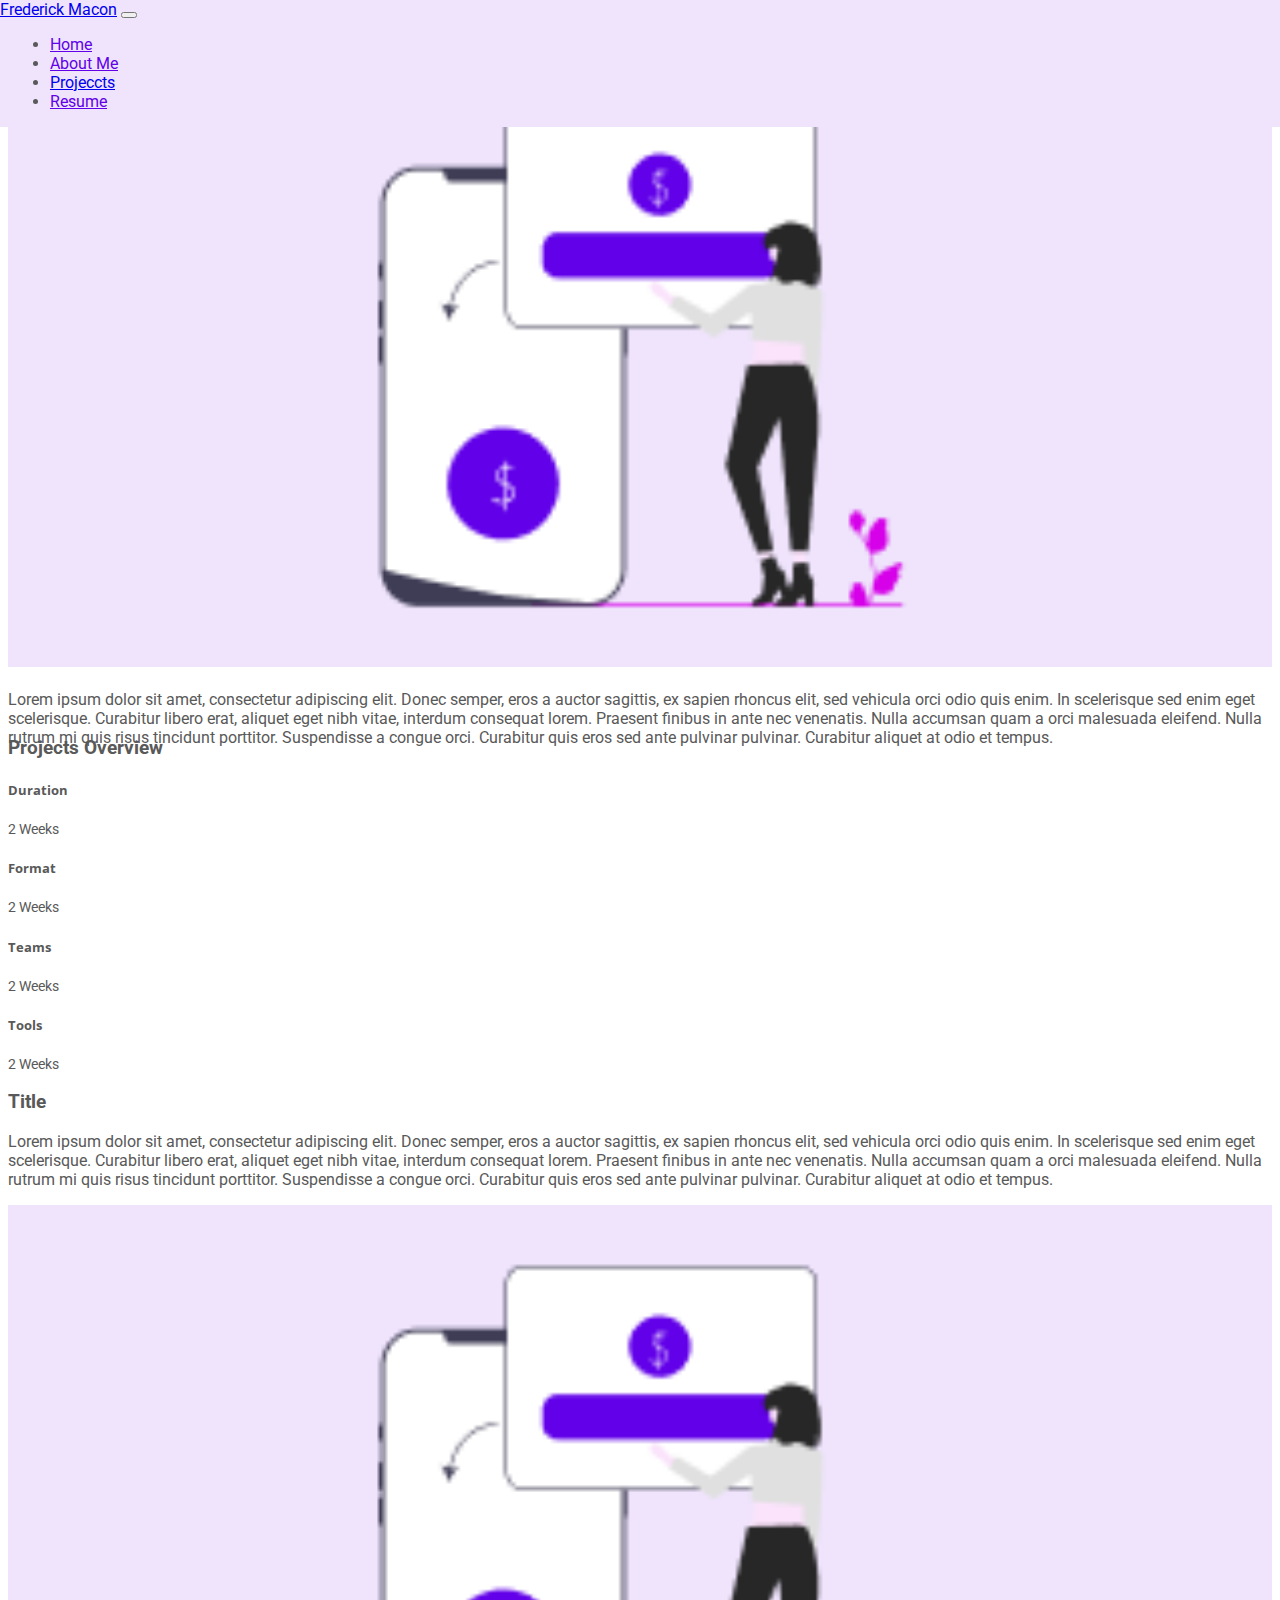
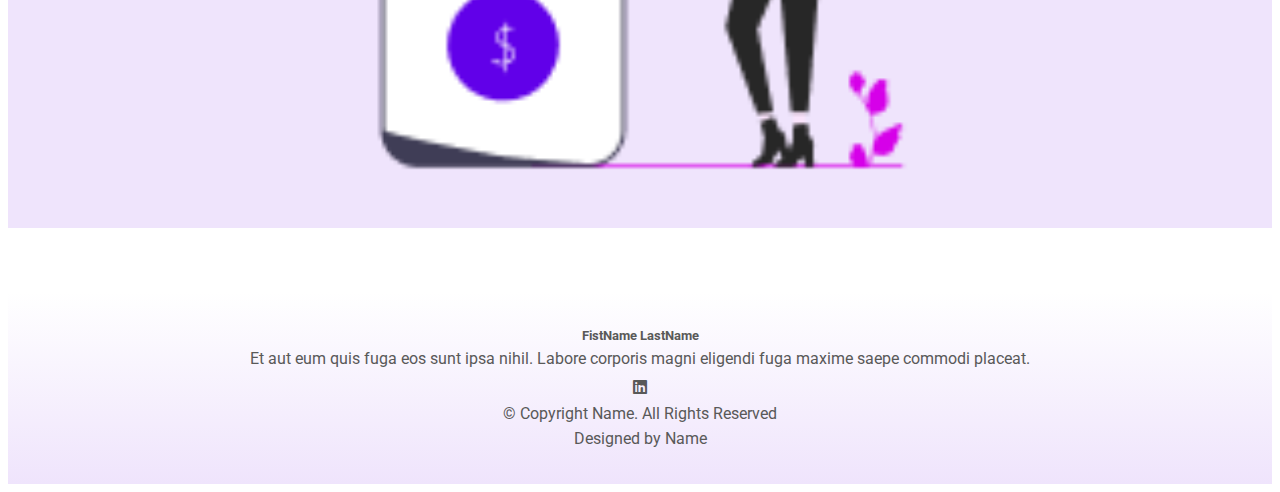
==== project1-template.html @ ab431262 "newtemplate" ====
<!doctype html>
<html lang="en">
  <head>
    <!-- Required meta tags -->
    <meta charset="utf-8">
    <meta name="viewport" content="width=device-width, initial-scale=1">
    <link rel="stylesheet" href="https://cdnjs.cloudflare.com/ajax/libs/font-awesome/6.1.1/css/all.min.css">
    <!-- Bootstrap CSS -->
    <link href="https://cdn.jsdelivr.net/npm/bootstrap@5.1.3/dist/css/bootstrap.min.css" rel="stylesheet" integrity="sha384-1BmE4kWBq78iYhFldvKuhfTAU6auU8tT94WrHftjDbrCEXSU1oBoqyl2QvZ6jIW3" crossorigin="anonymous">
    <link rel="preconnect" href="https://fonts.googleapis.com">
<link rel="preconnect" href="https://fonts.gstatic.com" crossorigin>
<link href="https://fonts.googleapis.com/css2?family=Open+Sans:ital,wght@0,300;0,400;0,500;0,600;0,700;0,800;1,300;1,400;1,500;1,600;1,700;1,800&family=Roboto:ital,wght@0,100;0,300;0,400;0,500;0,700;0,900;1,100;1,300;1,400;1,500;1,700;1,900&display=swap" rel="stylesheet">
    <link rel="stylesheet" href="./css/var.css">
    <link rel="stylesheet" href="./css/style.css">
    <title>Project1!</title>
  </head>
  <body>
    <!-- navigaton -->
    <nav class="navbar navbar-expand-lg navbar-light">
        <div class="container">
          <a class="navbar-brand" href="#" .>Frederick Macon</a>
          <button class="navbar-toggler" type="button" data-bs-toggle="collapse" data-bs-target="#navbarSupportedContent" aria-controls="navbarSupportedContent" aria-expanded="false" aria-label="Toggle navigation">
            <span class="navbar-toggler-icon"></span>
          </button>
          <div class="collapse navbar-collapse" id="navbarSupportedContent">
            <ul class="navbar-nav ms-auto mb-2 mb-lg-0">
              <li class="nav-item">
                <a class="nav-link" aria-current="page" href="#">Home</a>
              </li>
              <li class="nav-item">
                <a class="nav-link" href="#">About Me</a>
              </li>
              <li class="nav-item">
                <a classd="nav-link active" href="#">Projeccts</a>
            </li>
           <li class="nav-item">
                <a class="nav-link" href="#">Resume</a>
              </li>
            </ul>
          </div>
        </div>
      </nav>
      <!-- navigation -->
      <div class="hero">
        <div class="container">
          <div class="row heroSection">
            <div class="col-6 col-md-6">
              <img src="./img/project1.png" alt="" class="heroImg">
            </div>
            <div class="col-md-6">
                <h3 class="text-center text-md-start"></h3>
                <p>
                  Lorem ipsum dolor sit amet, consectetur adipiscing elit. Donec semper, eros a auctor sagittis, ex sapien rhoncus elit, sed vehicula orci odio quis enim. In scelerisque sed enim eget scelerisque. Curabitur libero erat, aliquet eget nibh vitae, interdum consequat lorem. Praesent finibus in ante nec venenatis. Nulla accumsan quam a orci malesuada eleifend. Nulla rutrum mi quis risus tincidunt porttitor. Suspendisse a congue orci. Curabitur quis eros sed ante pulvinar pulvinar. Curabitur aliquet at odio et tempus.
                </p>
            </div>
           </div>
        </div>
      </div>
      <!-- Start Project Section -->
      <div class="container mt-5">
        <div class="row">
          <h3 class="text-center">Projects Overview</h3>
          <!-- project card -->
          <div class="col-md-6 col-lg-3">
            <div class="card">
              <div class="card-body">
                <h5 class="card-title">Duration</h5>
                <p class="card-text">2 Weeks</p>
              </div>
            </div>
          </div>
          <!-- /project card -->
        <!-- project card -->
        <div class="col-md-6 col-lg-3">
            <div class="card">
              <div class="card-body">
                <h5 class="card-title">Format</h5>
                <p class="card-text">2 Weeks</p>
              </div>
            </div>
          </div>
          <!-- /project card -->
          <!-- project card -->
          <div class="col-md-6 col-lg-3">
            <div class="card">
              <div class="card-body">
                <h5 class="card-title">Teams</h5>
                <p class="card-text">2 Weeks</p>
              </div>
            </div>
          </div>
          <!-- /project card -->
          <!-- project card -->
          <div class="col-md-6 col-lg-3">
            <div class="card">
              <div class="card-body">
                <h5 class="card-title">Tools</h5>
                <p class="card-text">2 Weeks</p>
              </div>
            </div>
          </div>
          <!-- /project card -->
        </div>
      </div>
      <!-- End Project Section -->
      <!-- section -->
      <div class="container">
        <div class="col-lg-10 mx-auto mt-5">
            <h3>Title</h3>
            <p>
              Lorem ipsum dolor sit amet, consectetur adipiscing elit. Donec semper, eros a auctor sagittis, ex sapien rhoncus elit, sed vehicula orci odio quis enim. In scelerisque sed enim eget scelerisque. Curabitur libero erat, aliquet eget nibh vitae, interdum consequat lorem. Praesent finibus in ante nec venenatis. Nulla accumsan quam a orci malesuada eleifend. Nulla rutrum mi quis risus tincidunt porttitor. Suspendisse a congue orci. Curabitur quis eros sed ante pulvinar pulvinar. Curabitur aliquet at odio et tempus.
            </p>
        </div>
        <div class="col-md-6 mx-auto mt-3">
            <img src="./img/project1.png" alt="" class="heroImg">
          </div>
        </div>
        <!-- section -->

      <div class="container-fluid footer">
        <h5>FistName LastName</h5>
        <p>
           Et aut eum quis fuga eos sunt ipsa nihil.
           Labore corporis magni eligendi fuga maxime 
           saepe commodi placeat.
        </p>
        <a href="#" class="icon"></a>
          <i class="fa-brands fa-linkedin"></i>
        </a>
        <p>
          © Copyright Name. All Rights Reserved
        </p>
        <p>
          Designed by Name
        </p>
      </div>
    

    <!-- Optional JavaScript; choose one of the two! -->

    <!-- Option 1: Bootstrap Bundle with Popper -->
    <script src="https://cdn.jsdelivr.net/npm/bootstrap@5.1.3/dist/js/bootstrap.bundle.min.js" integrity="sha384-ka7Sk0Gln4gmtz2MlQnikT1wXgYsOg+OMhuP+IlRH9sENBO0LRn5q+8nbTov4+1p" crossorigin="anonymous"></script>

    <!-- Option 2: Separate Popper and Bootstrap JS -->
    <!--
    <script src="https://cdn.jsdelivr.net/npm/@popperjs/core@2.10.2/dist/umd/popper.min.js" integrity="sha384-7+zCNj/IqJ95wo16oMtfsKbZ9ccEh31eOz1HGyDuCQ6wgnyJNSYdrPa03rtR1zdB" crossorigin="anonymous"></script>
    <script src="https://cdn.jsdelivr.net/npm/bootstrap@5.1.3/dist/js/bootstrap.min.js" integrity="sha384-QJHtvGhmr9XOIpI6YVutG+2QOK9T+ZnN4kzFN1RtK3zEFEIsxhlmWl5/YESvpZ13" crossorigin="anonymous"></script>
    -->
  </body>
</html>
---- css/var.css ----
:root{
    /* Color */
    --Primary: #6100E9;
    --Primary-dark: #0800D1;
    --Primary-light: #995DF0;
    --Primary-extra-light: #EFE4FC;
    --Primary-extra-light-90:  rgba(201 188 217 / 96%)
    --Primary-gradient: linear-gradient(180deg, #EFE4FC 0%, rgba(239, 228, 252, 0) 100%);
    --Primary-gradient-rev:linear-gradient(180deg, rgba(239, 228, 252, 0) 0%, #EFE4FC 100%);
    --Secondary-dark:#A200DB;
    --Secondary:#D600E9;
    --Secondary-light:#E988F1;
    --Secondary-extra-light: #FAE3FB;
    --Secondary-extra-light-90:  rgba(201 188 217 / 90%)
    --Danger-dark:#B10068;
    --Danger:#EE008D;
    --Danger-light:#F183BE;
    --Danger-extra-light:#FBE1EF;
    --Warning-dark:#E5410F;
    --Warning:#EE5F14;
    --Warning-light:#FF8E1F;
    --Warning-extra-light: #FFF2E0;
    --Success-dark:#08B226;
    --Success:#90F138;
    --Success-light:#C6F894;
    --Success-extra-light:#F2FEE5;
    --Gray-dark:#272727;
    --Gray:#595959;
    --Gray-light:#767676;
    --Gray-extra-light:#E0E0E0;
    --white:#FFFFFF;

    /* fontsize */
    --font-size-normal:1rem;
    --font-size-small:0.875rem;

    /* font family */
    --font-family-normal:'Roboto', sans-serif;
}
---- css/style.css ----
body{
    color: var(--Gray);
    font-family: 'Roboto', sans-serif;
}
.navbar{
    background-color: var(--Primary-extra-light);
    position: fixed;
    top: 0;
    right: 0;
    left: 0;
    z-index: 1030;
}
.nav-item{
    margin-left: 10px;
    margin-right: 10px;
}
.nav-link{
    color: var(--Primary) !important;
} 
.nav-link:hover{
    color: var(--Primary-light) !important;
    border-bottom: 2px solid var(--Primary-light);
}

.nav-link.active{
    color: var(--Secondary-dark) !important;
    font-weight: bold;
    border-bottom: 2px solid var(--Secondary-dark);
} 
.dropdown-menu{
    background-color: var(--Secondary);
}
.dropdown-item:hover{
    background-color: var(--Danger-extra-light);
    color: aqua;
}
.dropdown-item:{
    color: var(--Danger-)
}
.hero{
    min-height: 70vh;
    height: 70vh;
    background: var(--Primary-gradient);
    display: flex;
    align-items: center;
    padding-top: 80px;
}
.heroSection{
    justify-content: center;
    align-items: center;
}
.heroImg{
    width: 100%;
    height: 34px 40px;
}
/* lg screen */
@media (max-width: 1199.98px) {
    .heroImg{
        padding: 20px;
    }
}
/* md screen */
@media (max-width: 991.98px) {
    .heroImg{
        padding: 12px;
    }
}

.sectionTitle{
    text-align: center;
    margin-bottom: 20px;
}
.projectSection{
    display: flex;
}
.card  {
    margin: 10px 0px ;
}

.footer{
    background: var(--Primary-gradient-rev);
    text-align: center;
    padding: 30px;
    margin-top: 60px;
}
 /* md screen */
 @media (max-width: 991.98px) { 
    .footer{
        padding: 30px 90px;
    }
 }
  /* sm screen */
  @media (max-width: 767.98px) { 
    .footer{
        padding: 30px 40px;
    }
 }
   /* xs screen */
   @media (max-width: 575.98px) { 
    .footer{
        padding: 30px 20px;
    }
 }

.footer p,.footer a,.footer h5{
    margin: 6px auto;
}
.icon{
    font-size: 20px;
    color: var(--Gray);
}
/* buttons */
.btn-primary{
    background-color: var(--Primary);
    border-color: var(--Primary);
}

.btn-primary:hover, .btn-primary:active, .btn-primary:focus{
    background-color: var(--Primary-light);
    border-color: var(--Primary-light);
}
.btn-primary:focus{
    box-shadow: 0 0 0 0.25rem var(--Primary-shadow);
}
.btn-secondary{
    background-color: var(--secondary);
    border-color: var(--secondary);
}

.btn-secondary:hover, .btn-secondary:active, .btn-secondary:focus{
    background-color: var(--secondary-light);
    border-color: var(--secondary-light);
}
.btn-secondary:focus{
    box-shadow: 0 0 0 0.25rem var(--secondary-shadow);
}

.card-title{
    font-family: 'Open Sans', sans-serif;
}
.card-text{
    font-family: var(--font-family-normal);
    font-size: var(--font-size-small);
}
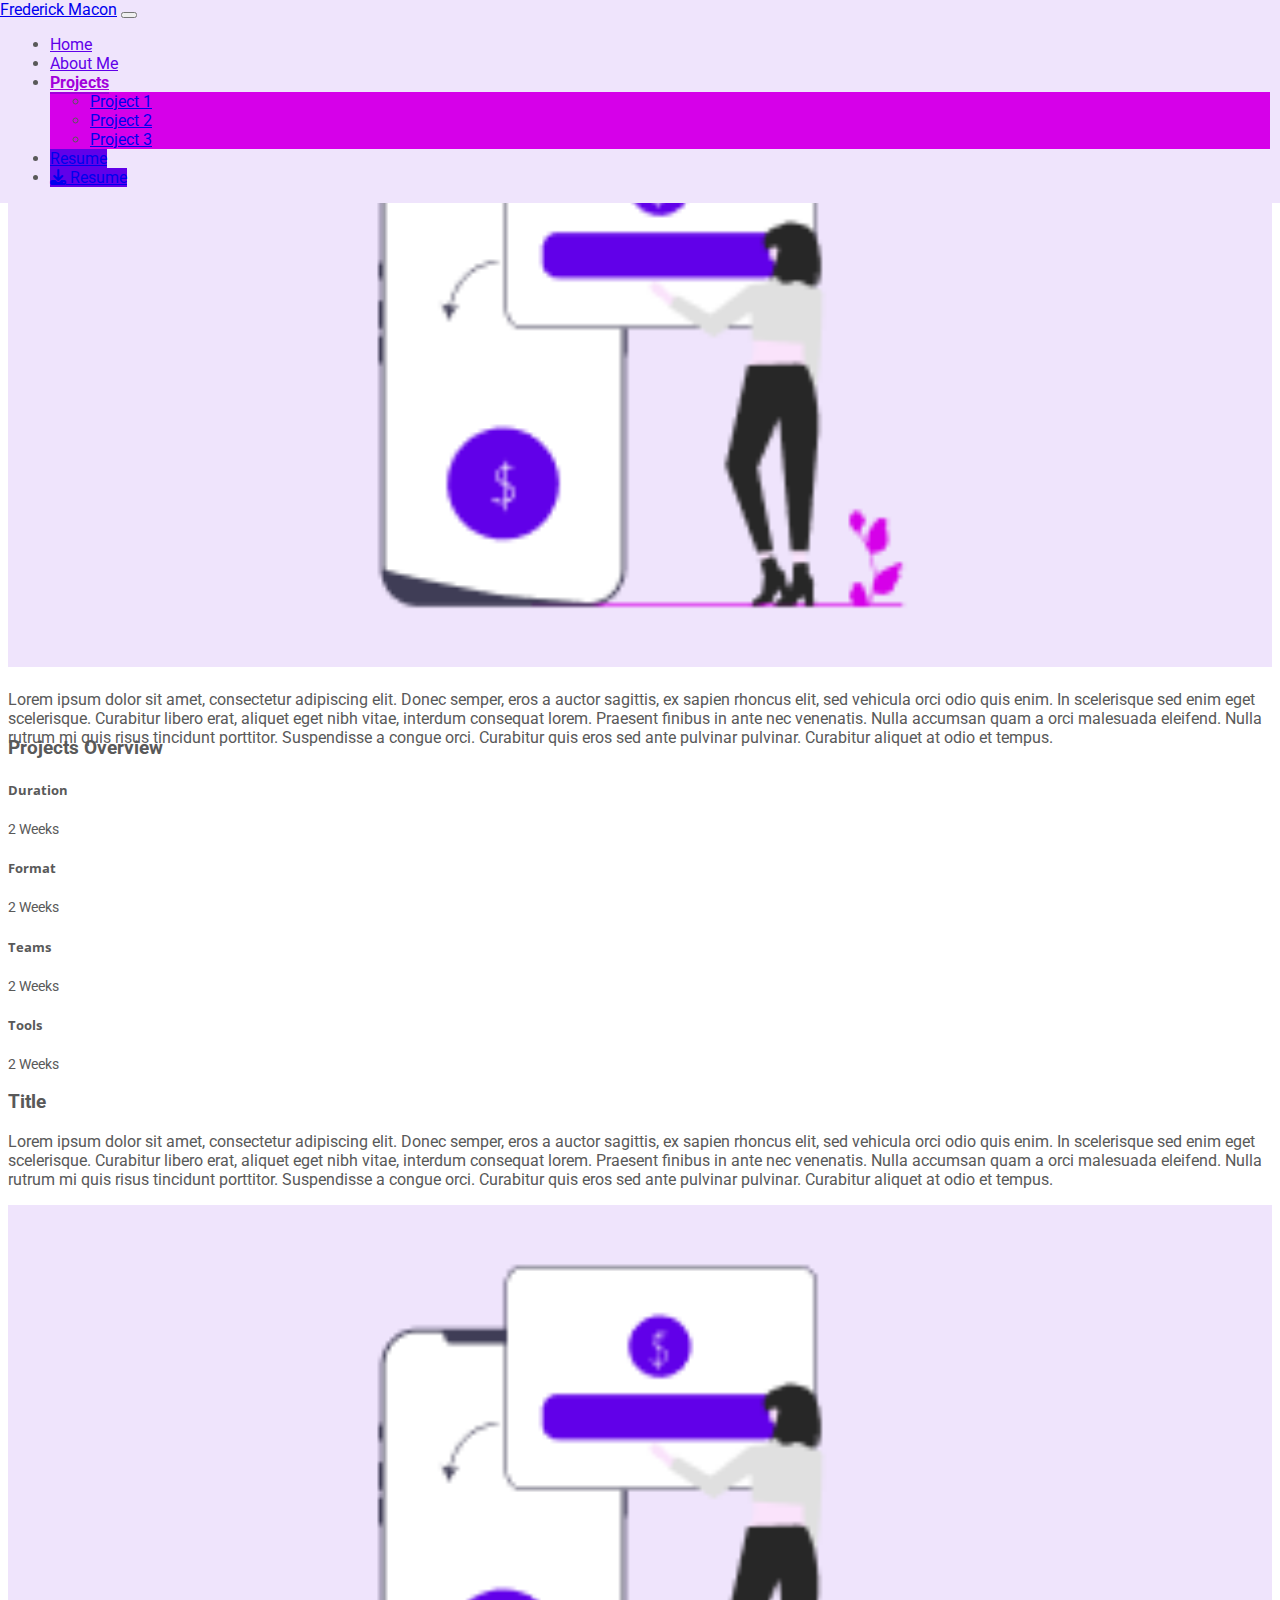
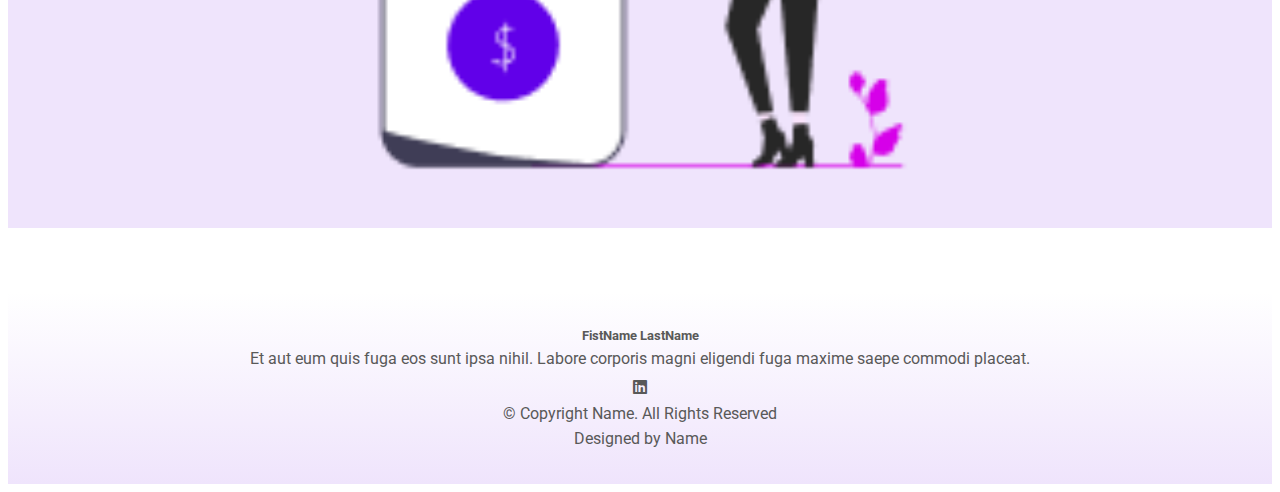
==== commit cf06074b: "finalchanges" ====
--- a/project1-template.html
+++ b/project1-template.html
@@ -15,32 +15,47 @@
     <title>Project1!</title>
   </head>
   <body>
-    <!-- navigaton -->
-    <nav class="navbar navbar-expand-lg navbar-light">
-        <div class="container">
-          <a class="navbar-brand" href="#" .>Frederick Macon</a>
-          <button class="navbar-toggler" type="button" data-bs-toggle="collapse" data-bs-target="#navbarSupportedContent" aria-controls="navbarSupportedContent" aria-expanded="false" aria-label="Toggle navigation">
-            <span class="navbar-toggler-icon"></span>
-          </button>
-          <div class="collapse navbar-collapse" id="navbarSupportedContent">
-            <ul class="navbar-nav ms-auto mb-2 mb-lg-0">
-              <li class="nav-item">
-                <a class="nav-link" aria-current="page" href="#">Home</a>
-              </li>
-              <li class="nav-item">
-                <a class="nav-link" href="#">About Me</a>
-              </li>
-              <li class="nav-item">
-                <a classd="nav-link active" href="#">Projeccts</a>
-            </li>
-           <li class="nav-item">
-                <a class="nav-link" href="#">Resume</a>
-              </li>
+   <!-- navigaton -->
+   <nav class="navbar navbar-expand-lg navbar-light">
+    <div class="container">
+      <a class="navbar-brand" href="./index.html">Frederick Macon</a>
+      <button class="navbar-toggler" type="button" data-bs-toggle="collapse" data-bs-target="#navbarSupportedContent" aria-controls="navbarSupportedContent" aria-expanded="false" aria-label="Toggle navigation">
+        <span class="navbar-toggler-icon"></span>
+      </button>
+      <div class="collapse navbar-collapse" id="navbarSupportedContent">
+        <ul class="navbar-nav ms-auto mb-2 mb-lg-0">
+          <li class="nav-item">
+            <a class="nav-link" aria-current="page" href="./index.html">Home</a>
+          </li>
+          <li class="nav-item">
+            <a class="nav-link" href="#">About Me</a>
+          </li>
+          <li class="nav-item dropdown">
+            <a class="nav-link dropdown-toggle active" href="#" id="navbarDropdown" role="button" data-bs-toggle="dropdown" aria-expanded="false">
+              Projects
+            </a>
+            <ul class="dropdown-menu" aria-labelledby="navbarDropdown">
+              <li><a class="dropdown-item" href="./project1.html">Project 1</a></li>
+              <li><a class="dropdown-item" href="./project2.html">Project 2</a></li>
+              <li><a class="dropdown-item" href="./project3.html">Project 3</a></li>
             </ul>
-          </div>
-        </div>
-      </nav>
-      <!-- navigation -->
+          </li>
+          <li class="nav-item">
+            <a class="btn btn-primary" href="./resume/fredresume.pdf" download>
+              Resume
+            </a>
+          </li>
+          <li class="nav-item">
+            <a class="btn btn-primary" href="./resume/fredresume.pdf" target="_blank">
+              <i class="fa-solid fa-download"></i>
+              Resume
+            </a>
+          </li>
+        </ul>
+      </div>
+    </div>
+  </nav>
+  <!-- navigation -->
       <div class="hero">
         <div class="container">
           <div class="row heroSection">
